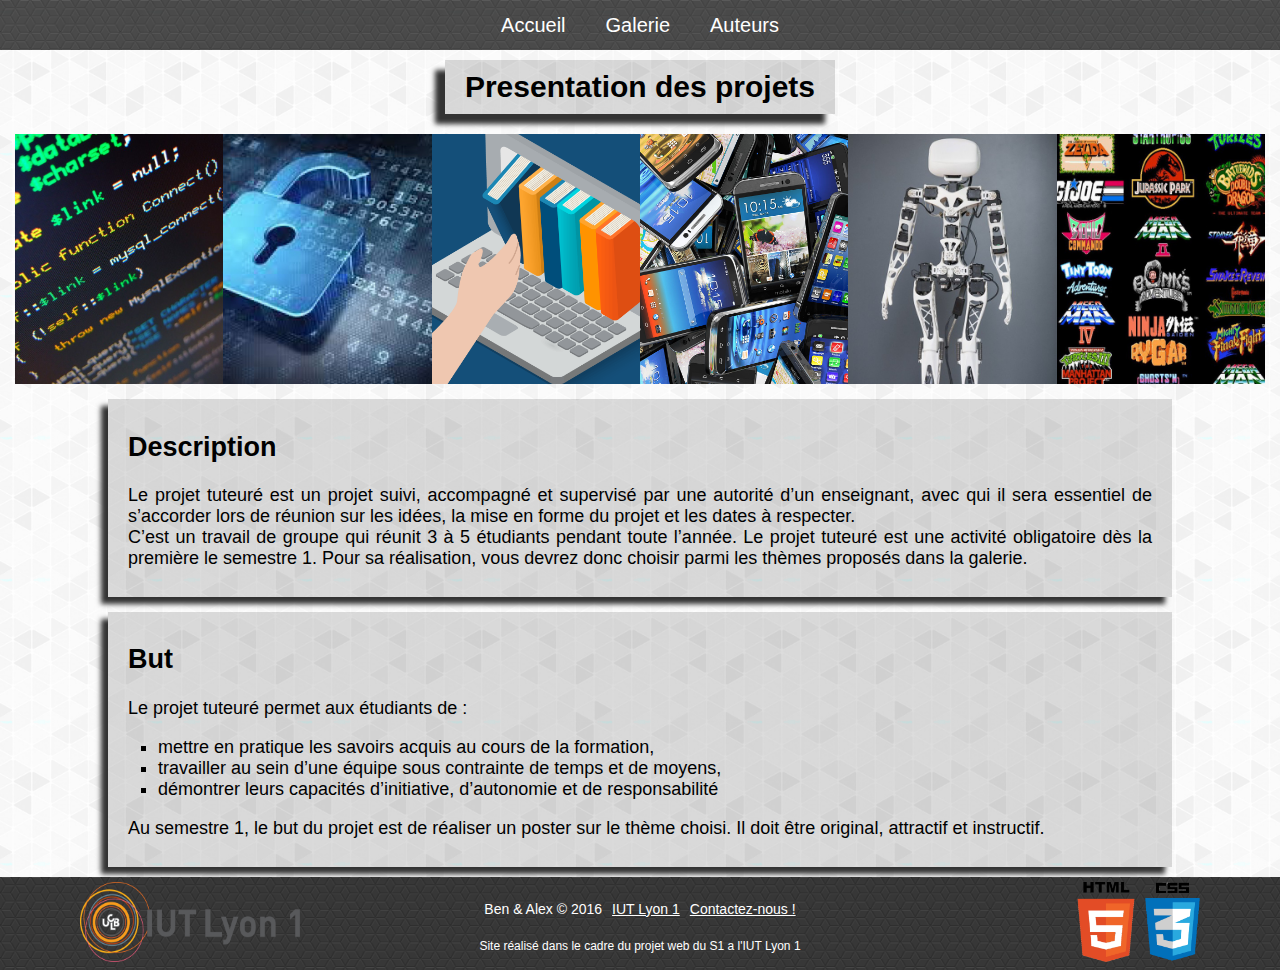
==== index.html @ 36e223e5 "fin projet" ====
<!doctype html>
<html>
<head>
	<title>Galerie des projets tuteurés</title>
	<meta charset="utf-8">
	<meta name="viewport" content="width=device-width, initial-scale=1">
 
	<link rel="stylesheet" type="text/css" href="./assets/css/principal.css">
	<link rel="stylesheet" type="text/css" href="./assets/css/accueil.css">

	
</head>
<body>
<nav> <!-- menu horizontale -->

<ul>
<li><a href="./index.html">Accueil</a></li>

<li><a href="./galerie.html">Galerie</a></li>

<li><a href="./auteurs.html">Auteurs</a></li>
</ul>
</nav>
<main>
<h1>Presentation des projets</h1>
<div id="sample">
	<div><img src="./assets/images/code.jpg"></div>
	<div><img src="./assets/images/crypt.jpg"></div>
	<div><img src="./assets/images/mooc.png"></div>
	<div><img src="./assets/images/smartphone.jpg"></div>
	<div><img src="./assets/images/poppy.jpg"></div>
	<div><img src="./assets/images/retro.jpg"></div>

</div>
<section>
	<h2>Description</h2>
	<p>Le projet tuteuré est un projet suivi, accompagné et supervisé par une autorité d’un enseignant, avec qui il sera essentiel de s’accorder lors de réunion sur les idées, la mise en forme du projet et les dates à respecter.<br />
	C’est un travail de groupe qui réunit 3 à 5 étudiants pendant toute l’année. Le projet tuteuré est une activité obligatoire dès la première le semestre 1. Pour sa réalisation, vous devrez donc choisir parmi les thèmes proposés dans la galerie.<br />
	</p>
</section>
<section>
		<h2>But</h2>
		<p>Le projet tuteuré permet aux étudiants de :</p>
	<ul>
		<li>mettre en pratique les savoirs acquis au cours de la formation, </li>
		<li>travailler au sein d’une équipe sous contrainte de temps et de moyens,</li>
		<li>démontrer leurs capacités d’initiative, d’autonomie et de responsabilité</li>
	</ul>
	<p>Au semestre 1, le but du projet est de réaliser un poster sur le thème choisi. Il doit être original, attractif et instructif. </p>
</section>

</main>
<footer> <!-- Pied de page -->
	<div class="footside">
		<img src="./assets/images/iut.png" alt="logo de l'iut lyon 1"/>
	</div>
	<div id="credit">
		<ul>
			<li>Ben & Alex © 2016</li>
			<li><a href="http://iut.univ-lyon1.fr/">IUT Lyon 1</a></li>
			<li><a href="./contact.html#formulaire">Contactez-nous !</a></li>
		</ul>
		<p id="cadre">
			Site réalisé dans le cadre du projet web du S1 a l'IUT Lyon 1
		</p>
	</div>
	<div id="valid" class="footside">
		<img src="./assets/images/html5.png" alt="Valide html5"/>
		<img src="./assets/images/css3.png" alt="Valide css3"/>
	</div>

</footer>

</body>
</html>
---- assets/css/principal.css ----
body{
	margin:0px;
	font-family: arial;
	background-color: #DDDDDD;
	background: url("../images/patern.png");
	background-size: 150px;
	min-width: 250px;
	width:100%;

}
nav{
	position: fixed;
	z-index: 10;
	top:0;
	width: 100%;
	display: flex;
	height: 50px;
	/*
	background-color: rgba(128,128,128,0.9);
	/**/
	background: url("../images/iso.png");
	background-size: 30px;
	opacity: 0.9;
}

ul{
	margin: auto;
	display: flex;
	
	list-style: none;
	align-items: center;
	justify-content: center;
	padding: 0;
	
}
nav ul{
	height: 100%;
	align-self: center;
}
nav li{
	margin: 0px;
	padding: 10px;
	padding-left: 20px;
	padding-right:20px;
	transition: background-color 0.5s;

}
nav li a{
	font-size: 20px;
	color: white;
	text-decoration: none;
	transition: font-size 0.5s;
}
nav li:hover > a{
	font-size: 22px;
	
}
nav li:hover{
	background-color: rgba(255,255,255,0.1);
}

main{
	display: flex;
	flex-direction: column;
	align-items: center;
	margin-top: 60px;
}
h1{
	background-color:rgba(30,30,30,0.15);
	margin-top: 0;
	padding: 10px 20px 10px 20px;
	font-size: 30px;
	box-shadow: -10px 10px 5px 0 #333333;
	text-align: center;
	
}

footer{
	margin-top: 10px;
	padding: 5px;

	background-color: gray;
	display: flex;
	
	justify-content: space-around;
	color: white;
	font-size: 14px;
	background: url("../images/iso.png");
	background-size: 30px;
}
footer li{
	margin-left:5px;
	margin-right:5px;
}
footer p{
	text-align: center;
}
footer a{
	color:white;
}
footer img{
	max-width: 220px;
	height:80px;

}

footer ul{
	margin-bottom: 10px;
}

#credit {
	display: flex;
	flex-direction: column;
	justify-content: center;

}
#valid{
	display: flex;
	justify-content: flex-end;

}
#valid{
	height: 100%;
}
#cadre{
	font-size: 12px
}
.footside{
	width:250px;
}
.footside img:first-child {
	margin-right: 10px;
}


@media screen and (max-width: 850px) {
	footer{
		flex-direction: column;
		align-items: center;
	}
	#valid{
		display: flex;
		justify-content: center;
	}

}
@media screen and (max-width: 480px) {
	nav{
		position: static;
	}
	nav ul{
		display: none;
		flex-direction: column;
		align-items: center;
		width: 100%;
	}
	nav li{
		width: 100%;
		margin: 0px;
		padding-right: 0px;
		padding-left: 0px;
		text-align: center;
		border-bottom: 1px solid dimgray;
	}
	nav li:last-child{
		border:none;
	}
	main{
		margin-top: 10px;
	}
}
@media screen and (max-width: 370px){
	footer ul{
		flex-direction: column;
	}
	#cadre{
		display: none;
	}
}
---- assets/css/accueil.css ----
section{
	background-color:rgba(30,30,30,0.15);
	margin-top: 15px;
	padding: 10px 20px 10px 20px;
	font-size: 18px;
	box-shadow: -7px 7px 5px 0 #333333;
	text-align: center;
	width:80%;
}
section h2{
	text-align: left;
}
section p{
	text-align: justify;
}
section ul{
	display: list-item;
	text-align: left;
	padding-left: 30px;
}
section li{
	list-style-type: square;
}
section em{
	text-decoration: underline;
}
form textarea{
	width: 80%;
	margin-top: 10px;
}
section form{
	display: flex;
	flex-direction: column;
	align-items: center;
}

#sample{
	display:flex;
	justify-content: center;
	align-items: center;
	overflow: hidden;
	height: 250px;
	flex-wrap: wrap;
}
#sample img{
	height: 250px;
}
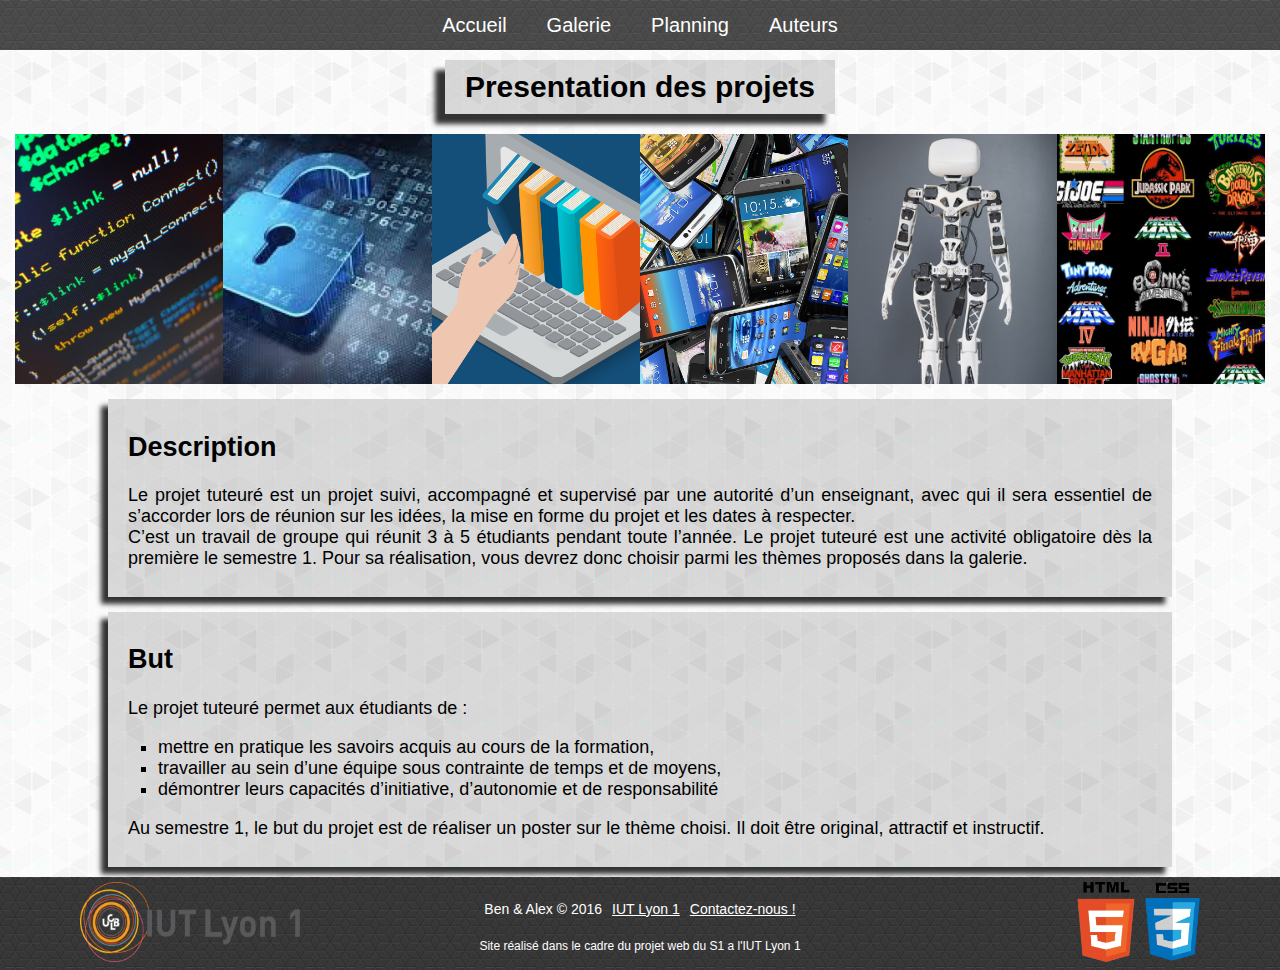
==== commit a2ab3950: "ajout du planning" ====
--- a/index.html
+++ b/index.html
@@ -17,6 +17,8 @@
 <li><a href="./index.html">Accueil</a></li>
 
 <li><a href="./galerie.html">Galerie</a></li>
+
+<li><a href="./planning.html">Planning</a></li>
 
 <li><a href="./auteurs.html">Auteurs</a></li>
 </ul>
--- a/assets/css/principal.css
+++ b/assets/css/principal.css
@@ -60,12 +60,14 @@
 }
 
 main{
+	width: 100%;
 	display: flex;
 	flex-direction: column;
 	align-items: center;
 	margin-top: 60px;
 }
 h1{
+	max-width: 80%;
 	background-color:rgba(30,30,30,0.15);
 	margin-top: 0;
 	padding: 10px 20px 10px 20px;
@@ -145,14 +147,19 @@
 
 }
 @media screen and (max-width: 480px) {
+	@-ms-viewport { 
+    	width: 300px; 
+	}
 	nav{
 		position: static;
+		height:170px;
 	}
 	nav ul{
-		display: none;
+		
 		flex-direction: column;
 		align-items: center;
 		width: 100%;
+
 	}
 	nav li{
 		width: 100%;
--- a/assets/css/accueil.css
+++ b/assets/css/accueil.css
@@ -35,6 +35,7 @@
 }
 
 #sample{
+	width: 100%;
 	display:flex;
 	justify-content: center;
 	align-items: center;
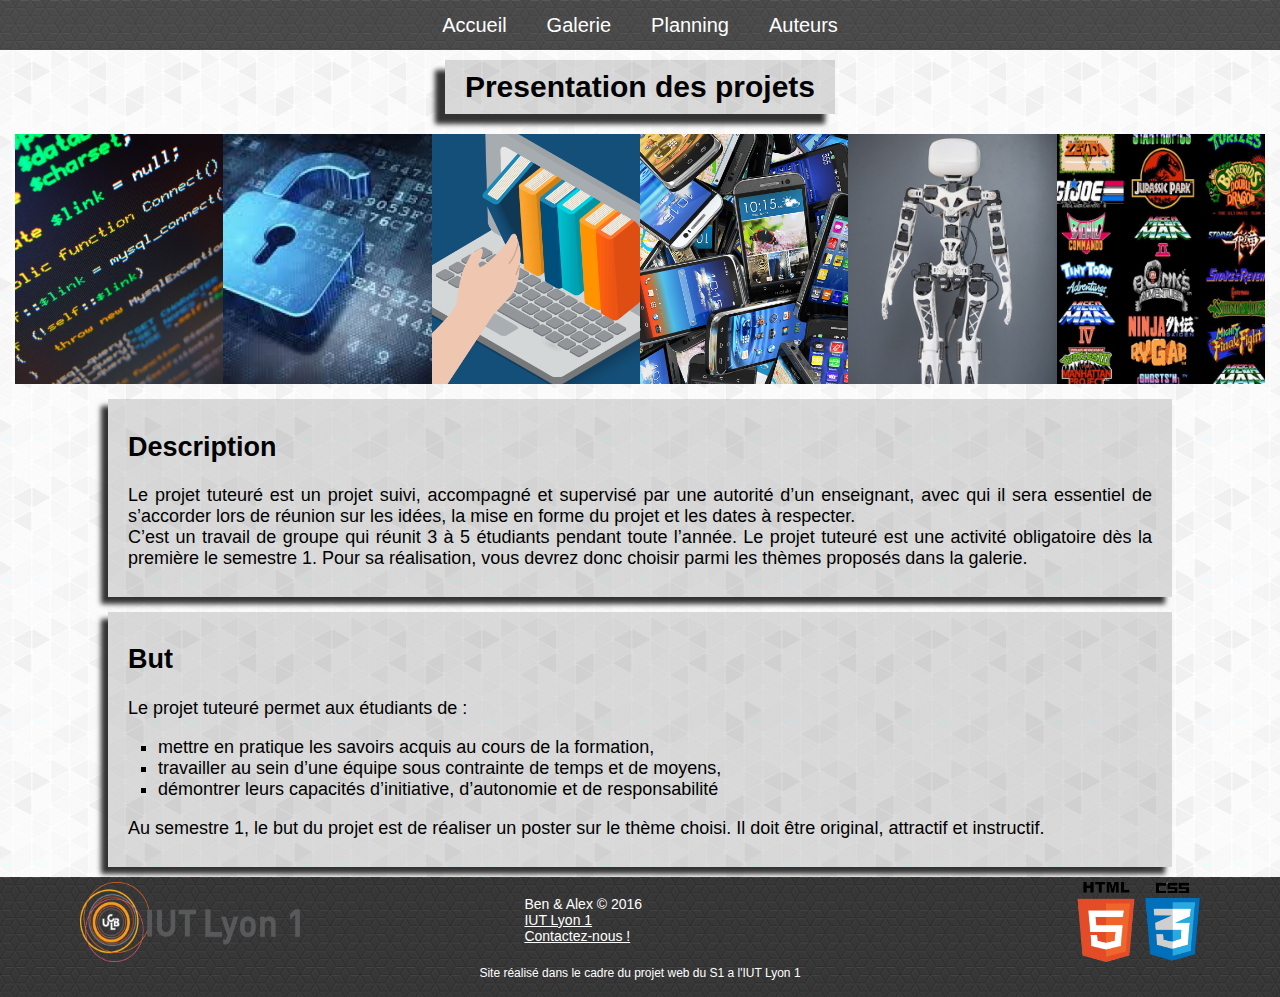
==== commit 5f3ad801: "ajout des commentaire et relecture avant rendu" ====
--- a/index.html
+++ b/index.html
@@ -1,7 +1,7 @@
 <!doctype html>
 <html>
 <head>
-	<title>Galerie des projets tuteurés</title>
+	<title>Accueil</title>
 	<meta charset="utf-8">
 	<meta name="viewport" content="width=device-width, initial-scale=1">
  
--- a/assets/css/principal.css
+++ b/assets/css/principal.css
@@ -1,63 +1,68 @@
 body{
-	margin:0px;
+	margin:0px; /* enlever marge par default */
 	font-family: arial;
 	background-color: #DDDDDD;
 	background: url("../images/patern.png");
-	background-size: 150px;
-	min-width: 250px;
-	width:100%;
-
-}
-nav{
-	position: fixed;
-	z-index: 10;
-	top:0;
-	width: 100%;
-	display: flex;
-	height: 50px;
-	/*
-	background-color: rgba(128,128,128,0.9);
-	/**/
-	background: url("../images/iso.png");
-	background-size: 30px;
-	opacity: 0.9;
+	background-size: 150px; /* gerer la taille du patern */
+	min-width: 250px; /* ne pas permetre une reduction du contenu plus petite que 250px */
+	width:100%; /* prendre toute la largeur */
 }
 
-ul{
-	margin: auto;
-	display: flex;
+/* ====== HEADER ======= */
+nav{
+	position: fixed; /* permet de faire suivre le menu quand on scroll */
+	z-index: 10; /* faire en sorte que le menu soit toujours au premier plan */
+	top:0; /* 0px a partir du haut de la page */
 	
-	list-style: none;
+	width: 100%; /* toute la largeur */
+	height: 50px; 
+
+	display: flex; /* flexbox pour avoir un centrage parfait */
+	justify-content: center;
 	align-items: center;
-	justify-content: center;
-	padding: 0;
+	
+	background: url("../images/iso.png");
+	background-size: 30px; /* gerer la taille du patern*/ 
+	opacity: 0.9; /* un peu transparent */
+}
+
+nav ul{
+	display: flex; 
+	
+	align-items: center; /* centre verticalement*/
+	justify-content: center; /* centre horizontalement */
+
+	height: 100%; /* toute la auteur pour que le :hover soit jolie*/
+	padding: 0; /* on enleve le padding par default */
+	list-style: none; /* on enleve les puce */
 	
 }
-nav ul{
-	height: 100%;
-	align-self: center;
-}
 nav li{
-	margin: 0px;
-	padding: 10px;
+
+	margin: 0px; /* pas de marge pour que le :hover soit joli */
+	padding: 10px; /* juste le padding */
 	padding-left: 20px;
 	padding-right:20px;
-	transition: background-color 0.5s;
+
+	transition: background-color 0.5s; /* transition sur background pour le :hover */
 
 }
 nav li a{
 	font-size: 20px;
 	color: white;
-	text-decoration: none;
-	transition: font-size 0.5s;
+	text-decoration: none; /* on enleve le underline */
+	transition: font-size 0.5s; /* pour le :hover */
 }
 nav li:hover > a{
-	font-size: 22px;
+	font-size: 22px; /* on grossi la police au survol */
 	
 }
 nav li:hover{
-	background-color: rgba(255,255,255,0.1);
+	background-color: rgba(255,255,255,0.1); /* on eclairci le bacground au survol */
 }
+
+/* ======= CONTENU ====== */
+
 
 main{
 	width: 100%;
@@ -72,11 +77,14 @@
 	margin-top: 0;
 	padding: 10px 20px 10px 20px;
 	font-size: 30px;
-	box-shadow: -10px 10px 5px 0 #333333;
+	box-shadow: -10px 10px 5px 0 #333333; /* des petites ombres sympa */
 	text-align: center;
 	
 }
 
+
+
+/* ======= FOOTER ======= */
 footer{
 	margin-top: 10px;
 	padding: 5px;
@@ -108,6 +116,7 @@
 
 footer ul{
 	margin-bottom: 10px;
+	list-style-type: none;
 }
 
 #credit {
@@ -118,10 +127,7 @@
 }
 #valid{
 	display: flex;
-	justify-content: flex-end;
-
-}
-#valid{
+	justify-content: flex-end; /* on pouse a droite les images */
 	height: 100%;
 }
 #cadre{
@@ -131,35 +137,31 @@
 	width:250px;
 }
 .footside img:first-child {
-	margin-right: 10px;
+	margin-right: 10px; /* on espace un peu les deux images */ 
 }
 
 
-@media screen and (max-width: 850px) {
-	footer{
+@media screen and (max-width: 850px) { /* premier breakpoint */
+	footer{ /* on passe le footer en colonnes centrés*/
 		flex-direction: column;
 		align-items: center;
 	}
-	#valid{
-		display: flex;
+	#valid{ /* on centre les images*/
 		justify-content: center;
 	}
 
 }
-@media screen and (max-width: 480px) {
+@media screen and (max-width: 480px) { /* deuxieme breakpoint */
 	@-ms-viewport { 
-    	width: 300px; 
+    	width: 300px; /* on repart ie des windows phone :'( */
 	}
-	nav{
-		position: static;
-		height:170px;
+	nav{ /* on va passe le menu en colonnes et le laisser en haut de la page */
+		position: static; 
+		height:180px;
 	}
 	nav ul{
-		
 		flex-direction: column;
-		align-items: center;
 		width: 100%;
-
 	}
 	nav li{
 		width: 100%;
@@ -167,20 +169,21 @@
 		padding-right: 0px;
 		padding-left: 0px;
 		text-align: center;
-		border-bottom: 1px solid dimgray;
+		border-bottom: 1px solid dimgray; /* bordur en bas de separtion*/
 	}
 	nav li:last-child{
-		border:none;
+		border:none; /* on enleve la derniere bordure ne bas inutile*/ 
 	}
 	main{
+		/* on passe la marge a une valeur normal car plus besoin de prendre en compte le nav qui suivait le scroll*/
 		margin-top: 10px;
 	}
 }
-@media screen and (max-width: 370px){
+@media screen and (max-width: 370px){ /* dernier breakpoint */
 	footer ul{
-		flex-direction: column;
+		flex-direction: column; /* on reduit encore le footer */
 	}
-	#cadre{
+	#cadre{ /* on cache la phrase */
 		display: none;
 	}
 }
--- a/assets/css/accueil.css
+++ b/assets/css/accueil.css
@@ -4,18 +4,17 @@
 	padding: 10px 20px 10px 20px;
 	font-size: 18px;
 	box-shadow: -7px 7px 5px 0 #333333;
-	text-align: center;
-	width:80%;
+	text-align: center; 
+	width:80%; 
 }
 section h2{
-	text-align: left;
+	text-align: left; /* on aligne a gauvhe les h2*/
 }
-section p{
+section p{ /* on justify les paragraphe*/
 	text-align: justify;
 }
 section ul{
-	display: list-item;
-	text-align: left;
+	text-align: left; 
 	padding-left: 30px;
 }
 section li{
@@ -24,25 +23,17 @@
 section em{
 	text-decoration: underline;
 }
-form textarea{
-	width: 80%;
-	margin-top: 10px;
-}
-section form{
-	display: flex;
-	flex-direction: column;
-	align-items: center;
-}
-
+/* les images d'en haut*/
 #sample{
 	width: 100%;
 	display:flex;
 	justify-content: center;
 	align-items: center;
-	overflow: hidden;
-	height: 250px;
-	flex-wrap: wrap;
+	
+	height: 250px; /* la taille des images */
+	flex-wrap: wrap; /* on les fait revenir a la ligne quand y'en a trop*/
+	overflow: hidden; /* et on cache des autres lignes */
 }
 #sample img{
-	height: 250px;
+	height: 250px; 
 }